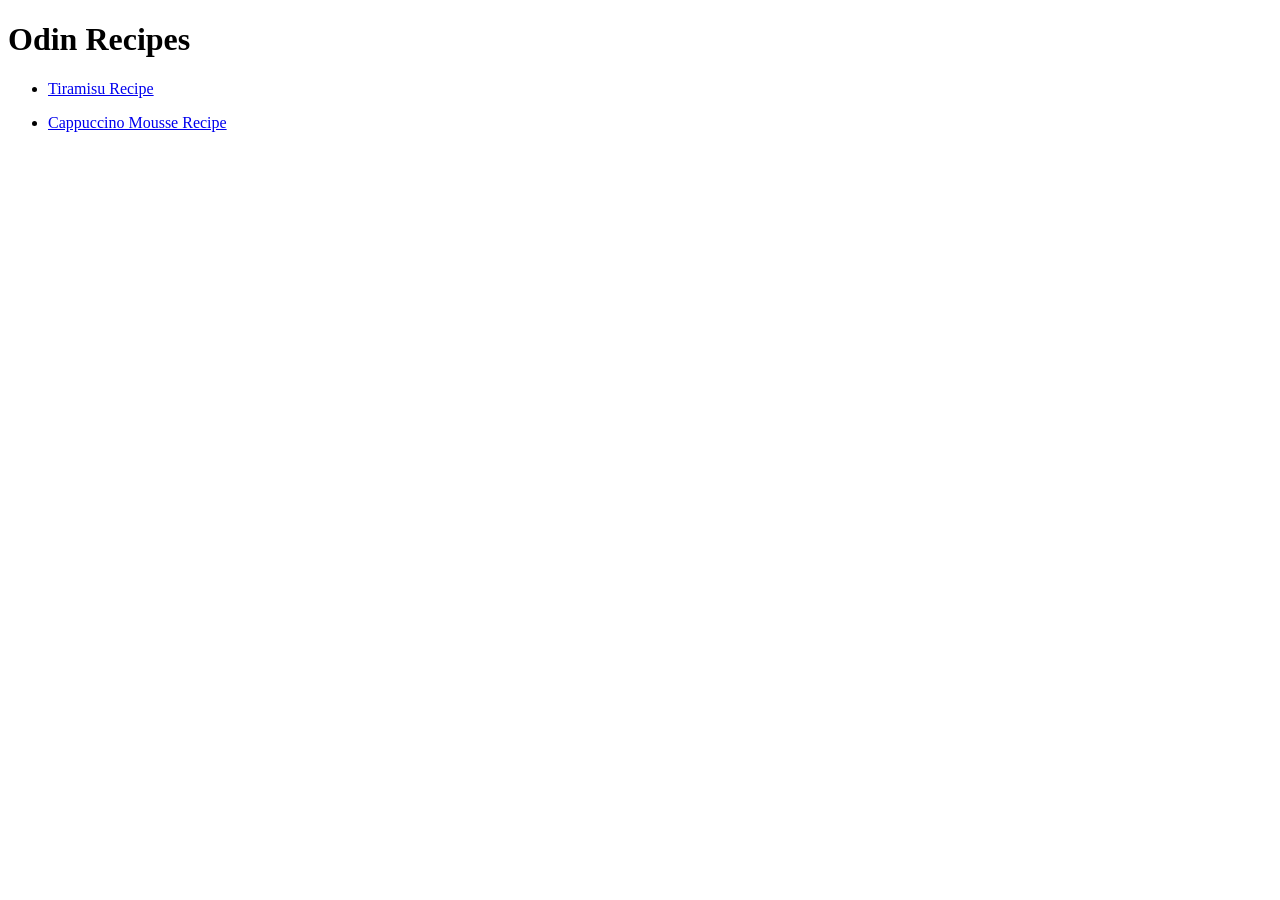
==== index.html @ d5a69d9f "added index.html file with links to tiramisu and mousse recipes" ====
<!DOCTYPE html>
<html lang="en">
<head>
    <meta charset="UTF-8">
    <meta name="viewport" content="width=device-width, initial-scale=1.0">
    <title>Odin Recipes</title>
</head>
<body>
    <h1>Odin Recipes</h1>
    <ul>
    <li><a href="recipes/Tiramisu.html"><p>Tiramisu Recipe</p></a></li>
    <li><a href="recipes/Cappucino-Mousse.html"><p>Cappuccino Mousse Recipe</p></a></li>
    </ul>
</body>
</html>
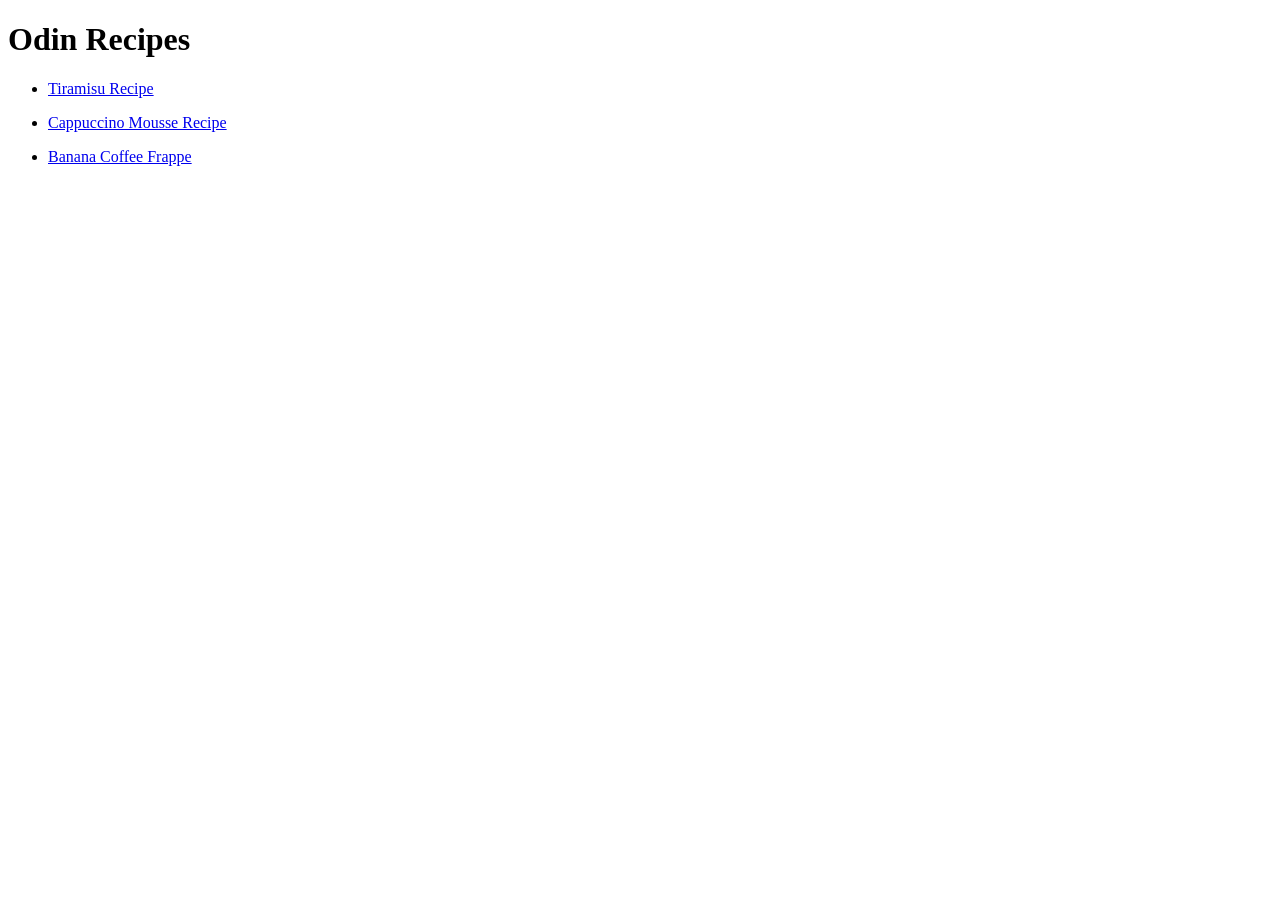
==== commit db1ad9a1: "added banana coffee frappe recipe link to index.html" ====
--- a/index.html
+++ b/index.html
@@ -10,6 +10,7 @@
     <ul>
     <li><a href="recipes/Tiramisu.html"><p>Tiramisu Recipe</p></a></li>
     <li><a href="recipes/Cappucino-Mousse.html"><p>Cappuccino Mousse Recipe</p></a></li>
+    <li><a href="recipes/banana-coffee-frappe.html"><p>Banana Coffee Frappe</p></a></li>
     </ul>
 </body>
 </html>
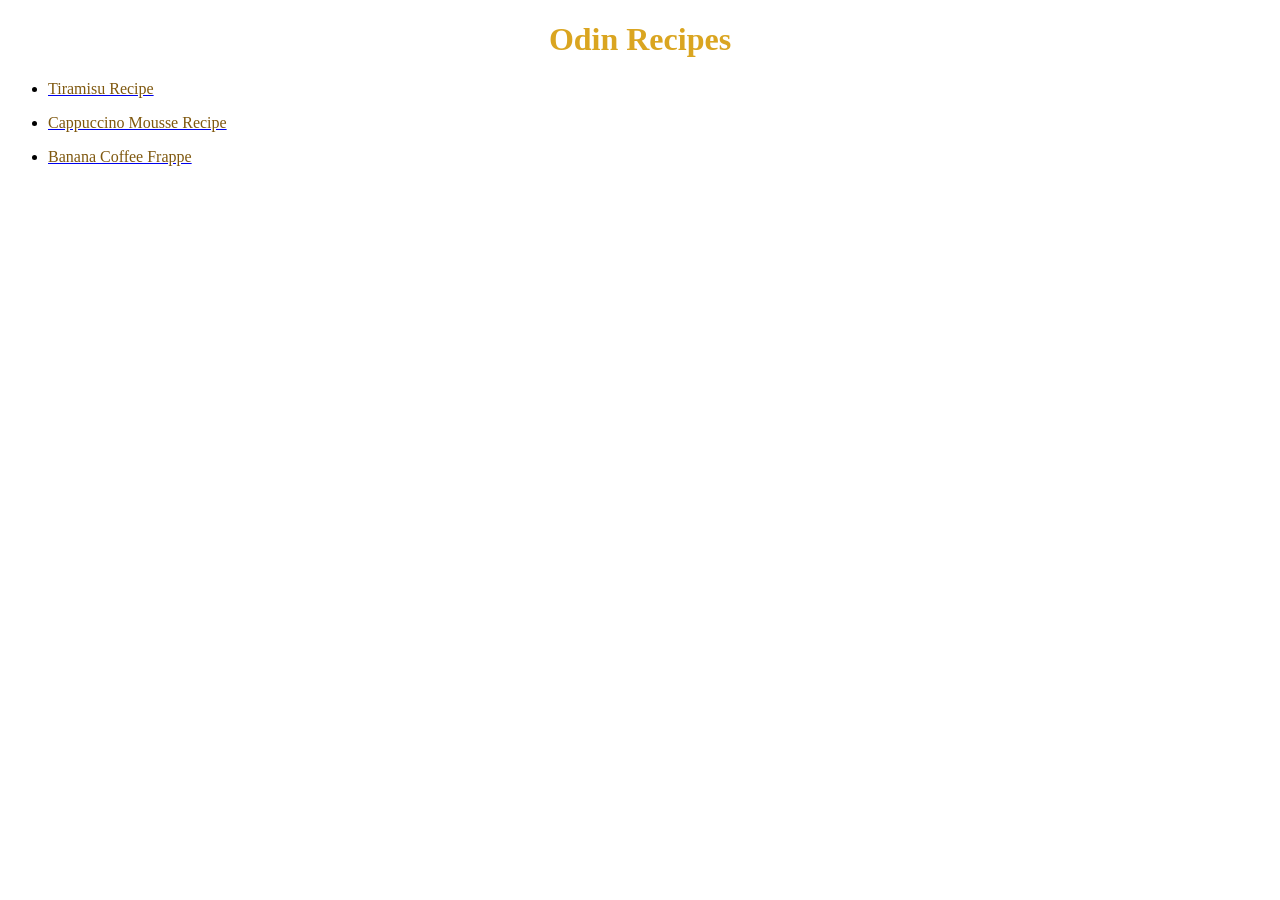
==== commit 38df02a9: "add: stylle.css styled homepage" ====
--- a/index.html
+++ b/index.html
@@ -3,14 +3,15 @@
 <head>
     <meta charset="UTF-8">
     <meta name="viewport" content="width=device-width, initial-scale=1.0">
+    <link rel="stylesheet" href="style.css">
     <title>Odin Recipes</title>
 </head>
-<body>
+<body class="home">
     <h1>Odin Recipes</h1>
-    <ul>
-    <li><a href="recipes/Tiramisu.html"><p>Tiramisu Recipe</p></a></li>
-    <li><a href="recipes/Cappucino-Mousse.html"><p>Cappuccino Mousse Recipe</p></a></li>
-    <li><a href="recipes/banana-coffee-frappe.html"><p>Banana Coffee Frappe</p></a></li>
-    </ul>
+        <ul>
+            <li><a href="recipes/Tiramisu.html"><p>Tiramisu Recipe</p></a></li>
+            <li><a href="recipes/Cappucino-Mousse.html"><p>Cappuccino Mousse Recipe</p></a></li>
+            <li><a href="recipes/banana-coffee-frappe.html"><p>Banana Coffee Frappe</p></a></li>
+        </ul>
 </body>
 </html>
--- a/style.css
+++ b/style.css
@@ -0,0 +1,9 @@
+.home p {
+    font-size: 16px;
+    color: #7f580f;
+}
+.home h1 {
+    font-size: 32px;
+    color: goldenrod;
+    text-align: center;
+}
